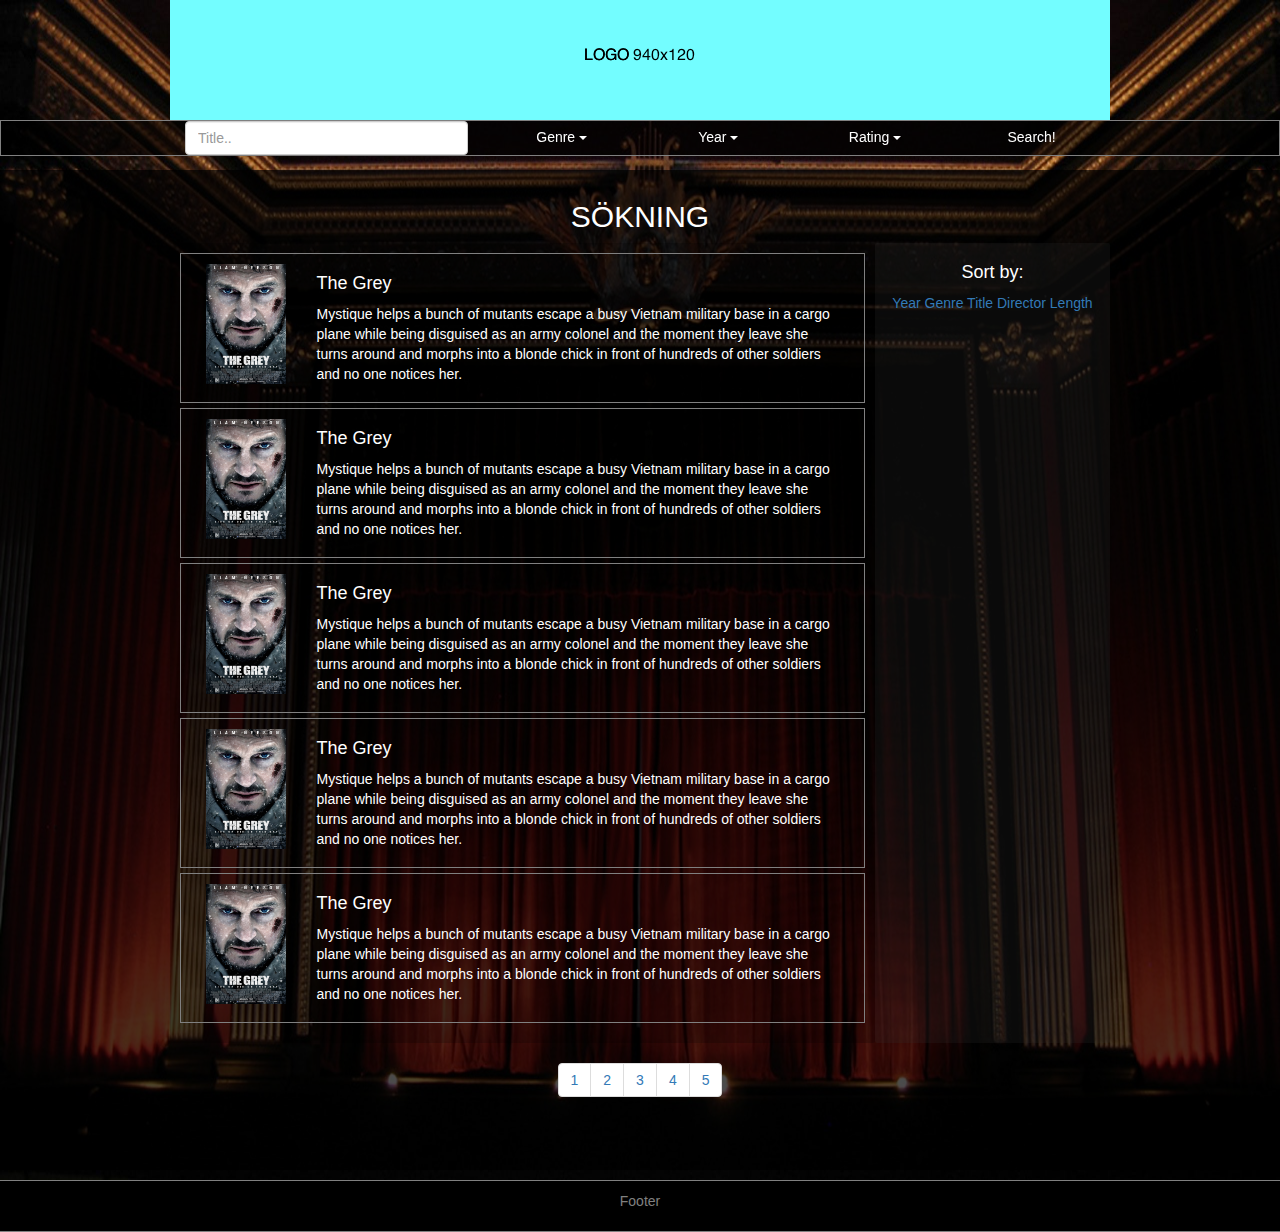
==== search.html @ 62d2d746 "Fungerande Header och sök-variabel hämtning. Search= söksida/mall -HTML, Javascript=script, CSS=styl" ====
<!DOCTYPE html>

<html lang="en">
	
	<head>
  		<title>Bootstrap Example</title>
 		<meta charset="utf-8">
  		<meta name="viewport" content="width=device-width, initial-scale=1">
  									<!-- BOOTSTRAP-->
 		 <link rel="stylesheet" href="http://maxcdn.bootstrapcdn.com/bootstrap/3.3.5/css/bootstrap.min.css">
  		<script src="https://ajax.googleapis.com/ajax/libs/jquery/1.11.3/jquery.min.js"></script>
  		<script src="http://maxcdn.bootstrapcdn.com/bootstrap/3.3.5/js/bootstrap.min.js"></script>
  		<script src="script.js"></script>

  		  <link rel='stylesheet' href='style.css'/> 
    </head>
	
	<body>

	<header>

		<div class="headlogo">
			<img src="header_mall.png" alt="Logo">
		</div>

		<div class="nav">
			<div class="navcontainer">
			
			
				
					<div class="col-xs-4">
					  <input name:"title" type="text" class="form-control" id="title" placeholder="Title..">
					</div>
					

					

					<div class="col-xs-2">
					<div class="dropdown">
					  <button class="btn btn-primary dropdown-toggle" id="test2" type="button" data-toggle="dropdown">Genre
					  <span class="caret"></span></button>
					  <ul class="dropdown-menu" id="test">
					    <li><a href="#">Drama</a></li>
					    <li><a href="#">Action</a></li>
					    <li><a href="#">Adventure</a></li>
					  </ul>
					
					
					</div>
					</div>


					<div class="col-xs-2">
					<div class="dropdown">
					  <button class="btn btn-primary dropdown-toggle" id="test4" type="button" data-toggle="dropdown">Year
					  <span class="caret"></span></button>
					  <ul class="dropdown-menu" id="test3">
					    <li><a href="#">70-80</a></li>
					    <li><a href="#">80-90</a></li>
					    <li><a href="#">90-00</a></li>
					  </ul>
					 

					</div>
					</div>
				
					
					<div class="col-xs-2">
					<div class="dropdown">
					  <button class="btn btn-primary dropdown-toggle" id="test6" type="button" data-toggle="dropdown">Rating
					  <span class="caret"></span></button>
					  <ul class="dropdown-menu" id="test5">
					    <li><a href="#">8</a></li>
					    <li><a href="#">9</a></li>
					    <li><a href="#">10</a></li>
					  </ul>
					 

					</div>
					</div>

					<div class="col-xs-2">
						
							

					<button type="button" class="btn btn-primary"
					onclick="myFunction()">
					Search!
					
					</button>
					</div>
					
					
			</div>	
		</div>
	</header>


	<div class="main">

	<div class="mainfield">
			<h2 id="search_title">SÖKNING</h2>
			

			 <div class="col-xs-9" id="results">
			 	<div class="result_container">
					
					
			 		 <div class="col-xs-2">	
						<div class="result_img" >

						</div>
					</div>

					<div class="col-xs-10">	
					<div class="result_info">
					 	<h4>The Grey</h4>
					 	<p>Mystique helps a bunch of mutants escape a busy Vietnam military
					 	 base in a cargo plane while being disguised as an army colonel and
					 	  the moment they leave she turns around and morphs into a blonde chick in front of 
					 	  hundreds of other soldiers and no one notices her. 
						</p>
					 </div>

					 </div> 

					
					

				 </div>
				 <div class="result_container">
					
					
			 		 <div class="col-xs-2">	
						<div class="result_img" >

						</div>
					</div>

					<div class="col-xs-10">	
					<div class="result_info">
					 	<h4>The Grey</h4>
					 	<p>Mystique helps a bunch of mutants escape a busy Vietnam military
					 	 base in a cargo plane while being disguised as an army colonel and
					 	  the moment they leave she turns around and morphs into a blonde chick in front of 
					 	  hundreds of other soldiers and no one notices her. 
						</p>
					 </div>

					 </div> 

					
					

				 </div>
				 <div class="result_container">
					
					
			 		 <div class="col-xs-2">	
						<div class="result_img" >

						</div>
					</div>

					<div class="col-xs-10">	
					<div class="result_info">
					 	<h4>The Grey</h4>
					 	<p>Mystique helps a bunch of mutants escape a busy Vietnam military
					 	 base in a cargo plane while being disguised as an army colonel and
					 	  the moment they leave she turns around and morphs into a blonde chick in front of 
					 	  hundreds of other soldiers and no one notices her. 
						</p>
					 </div>

					 </div> 

					
					

				 </div>
				  <div class="result_container">
					
					
			 		 <div class="col-xs-2">	
						<div class="result_img" >

						</div>
					</div>

					<div class="col-xs-10">	
					<div class="result_info">
					 	<h4>The Grey</h4>
					 	<p>Mystique helps a bunch of mutants escape a busy Vietnam military
					 	 base in a cargo plane while being disguised as an army colonel and
					 	  the moment they leave she turns around and morphs into a blonde chick in front of 
					 	  hundreds of other soldiers and no one notices her. 
						</p>
					 </div>

					 </div> 

					
					

				 </div>
				  <div class="result_container">
					
					
			 		 <div class="col-xs-2">	
						<div class="result_img" >

						</div>
					</div>

					<div class="col-xs-10">	
					<div class="result_info">
					 	<h4>The Grey</h4>
					 	<p>Mystique helps a bunch of mutants escape a busy Vietnam military
					 	 base in a cargo plane while being disguised as an army colonel and
					 	  the moment they leave she turns around and morphs into a blonde chick in front of 
					 	  hundreds of other soldiers and no one notices her. 
						</p>
					 </div>

					 </div> 

					
					

				 </div>
				</div>


				 <div class="col-xs-3" id="sorting">
				 <h4>Sort by:</h4>
				 <a>Year</a>
				 <a>Genre</a>
				 <a>Title</a>
				 <a>Director</a>
				 <a>Length</a>



				</div>

				 <ul class="pagination">
				  <li><a href="#">1</a></li>
				  <li><a href="#">2</a></li>
				  <li><a href="#">3</a></li>
				  <li><a href="#">4</a></li>
				  <li><a href="#">5</a></li>
				</ul>
				
	</div>






	</div>

	<footer>
		<p>Footer</p>
	</footer>
	 </body>
</html>
---- style.css ----
header{
	 z-index: 100;
	color:green;
	 display: block;
	 margin-left: auto;
    margin-right: auto;
    width: 100%;
    position: fixed;
    top: 0;
    bottom: auto;
}

.headlogo{
	margin-left: auto;
    margin-right: auto;
     display: block;
}

.nav{
	text-align: center;
	border: 1px solid gray;
	
	background-color:rgba(0,0,0,0.6);
}
.navcontainer{
	margin-left: auto;
    margin-right: auto;
	display: block;
	max-width: 940px;
}
body{
	background-image: url("cinema.jpg");
	background-size: 100% 100%;
}


img{
	margin-left: auto;
    margin-right: auto;
     display: block;
}
.btn-primary {

	background-color:rgba(0,0,0,0.0);
	border: 0px solid black;
}
.main{

	background-color:rgba(0,0,0,0.7);
	text-align: center;
	margin-top: 170px;
	margin-bottom: 10px;
	height: 1000px;
	
	
}
.mainfield{
	max-width: 940px;
	margin-left: auto;
    margin-right: auto;
	
	
	padding-top: 10px;
	padding-bottom: 20px;
	color:white;
	
	height: 800px;
}
#results{
	padding:10px;
	border-radius: 2px;
	background-color:rgba(0,0,0,0.2);
	height: 800px;
}
.result_container{
	margin-bottom: 5px;
	padding:10px;
	
	height: 150px;
	border: 1px solid gray;
}
.result_img{

	height: 120px;
	background: url(poster.jpg);
 	background-size: 80px 120px;
    background-repeat: no-repeat;
	
}
.result_info{

	text-align: left;
}


#sorting{
	padding:10px;
	border-radius:2px;
	background-color:rgba(50,50,50,0.2);
	height: 800px;
}
footer{
	text-align: center;
	border-top: 1px solid gray; 
	border-bottom: 1px solid gray; 
	padding: 10px 20px 10px 20px;
	background-color: black;
	color: gray;

}
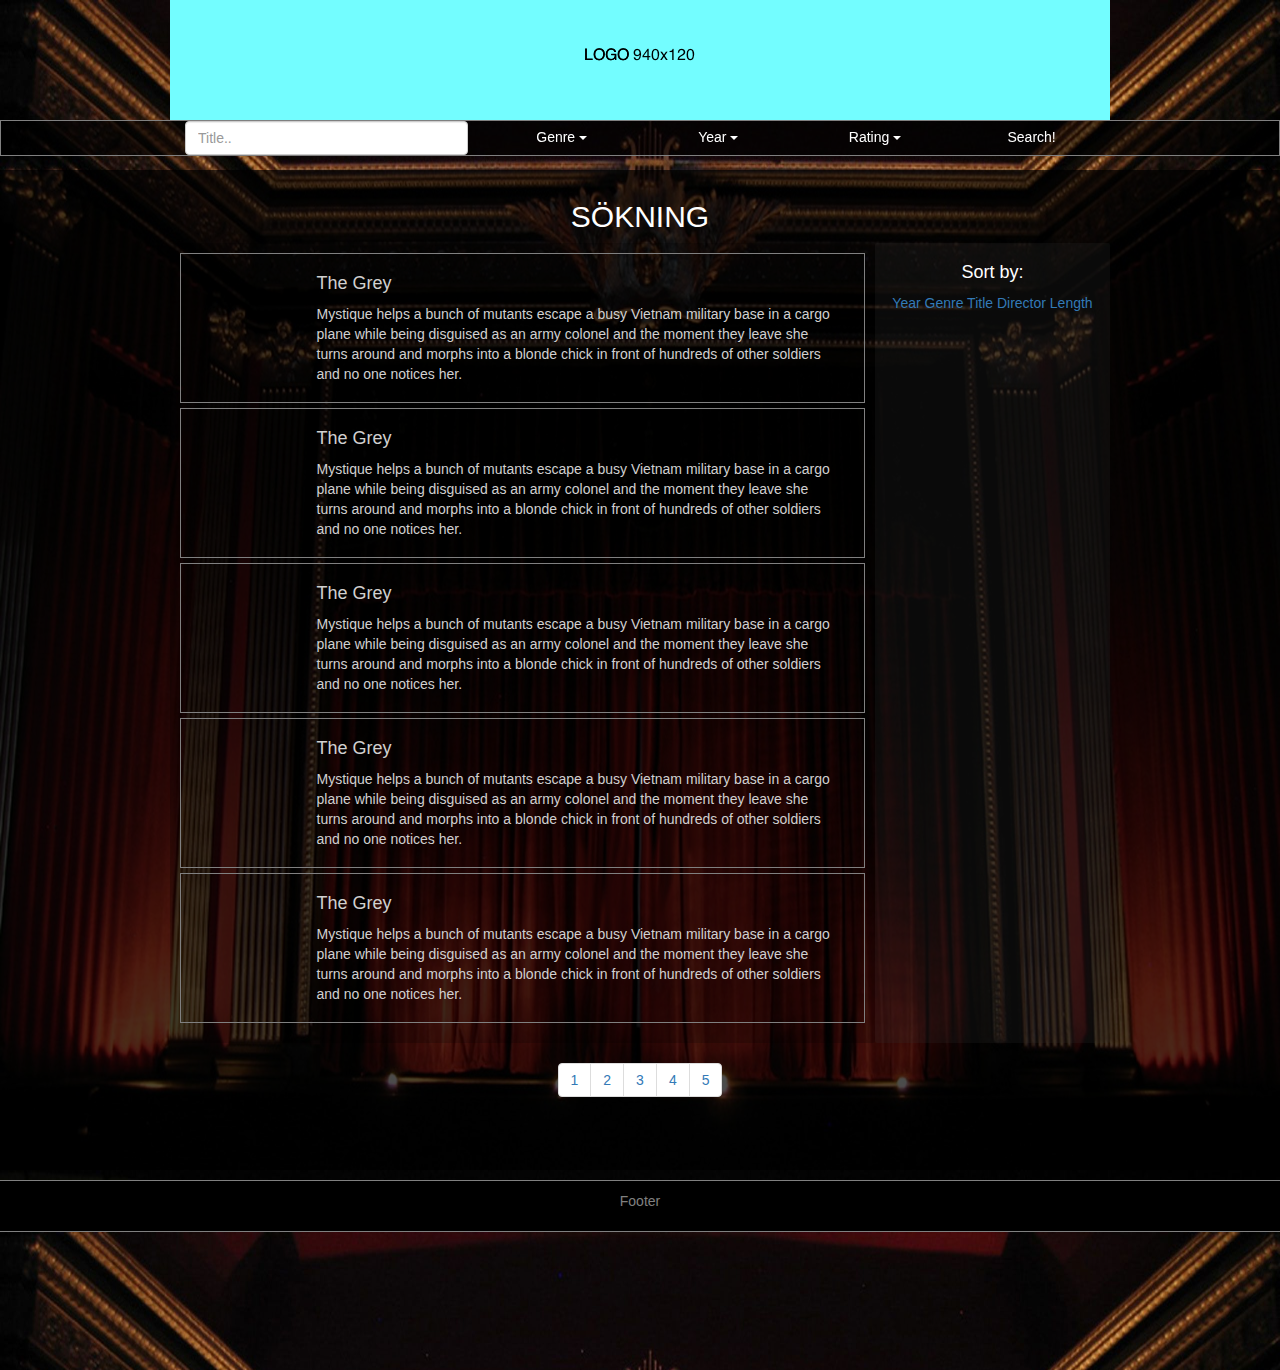
==== commit a54f62b7: "Blargh!" ====
--- a/search.html
+++ b/search.html
@@ -3,6 +3,7 @@
 <html lang="en">
 	
 	<head>
+		<link rel="icon" type="image/gif" href="pika.png" />
   		<title>Bootstrap Example</title>
  		<meta charset="utf-8">
   		<meta name="viewport" content="width=device-width, initial-scale=1">
@@ -11,8 +12,7 @@
   		<script src="https://ajax.googleapis.com/ajax/libs/jquery/1.11.3/jquery.min.js"></script>
   		<script src="http://maxcdn.bootstrapcdn.com/bootstrap/3.3.5/js/bootstrap.min.js"></script>
   		<script src="script.js"></script>
-
-  		  <link rel='stylesheet' href='style.css'/> 
+  		<link rel='stylesheet' href='style.css'/> 
     </head>
 	
 	<body>
--- a/style.css
+++ b/style.css
@@ -5,6 +5,7 @@
 	 margin-left: auto;
     margin-right: auto;
     width: 100%;
+    height: 100%;
     position: fixed;
     top: 0;
     bottom: auto;
@@ -13,13 +14,22 @@
 .headlogo{
 	margin-left: auto;
     margin-right: auto;
-     display: block;
+    display: block;
+}
+.well-lg h5{
+	font-weight: bold;
+} 
+.well-lg2 h5{
+	font-weight: bold;
+}
+
+.well-lg3 h5{
+	font-weight: bold;
 }
 
 .nav{
 	text-align: center;
 	border: 1px solid gray;
-	
 	background-color:rgba(0,0,0,0.6);
 }
 .navcontainer{
@@ -27,6 +37,7 @@
     margin-right: auto;
 	display: block;
 	max-width: 940px;
+    
 }
 body{
 	background-image: url("cinema.jpg");
@@ -64,8 +75,33 @@
 	padding-bottom: 20px;
 	color:white;
 	
-	height: 800px;
+	height: 1200px;
 }
+
+.well-lg{
+    background-color: rgba(255,255,255, 0.5);
+    border-color: black;
+    width: 40%;
+
+}
+
+.well-lg2{
+	background-color: rgba(255,255,255, 0.5);
+	border-color: black;
+	width:40%;
+}
+
+.well-lg3{
+	background-color: rgba(255,255,255, 0.5);
+	border-color: black;
+	width: 100%;
+}
+
+.movie-info{
+    color: black;
+    text-align: left;
+}
+
 #results{
 	padding:10px;
 	border-radius: 2px;
@@ -79,16 +115,20 @@
 	height: 150px;
 	border: 1px solid gray;
 }
+.result_container:hover{
+border: 1px solid white;
+}
 .result_img{
 
 	height: 120px;
-	background: url(poster.jpg);
- 	background-size: 80px 120px;
+	width:80px;
+	background-image: none;
+ 	  background-size: contain;
     background-repeat: no-repeat;
 	
 }
 .result_info{
-
+	color: #D1D0D0;
 	text-align: left;
 }
 
@@ -99,6 +139,7 @@
 	background-color:rgba(50,50,50,0.2);
 	height: 800px;
 }
+
 footer{
 	text-align: center;
 	border-top: 1px solid gray; 
@@ -107,4 +148,10 @@
 	background-color: black;
 	color: gray;
 
+}
+.rc_link{
+	color:gray;
+}
+.rc_link:hover{
+	color:white;
 }